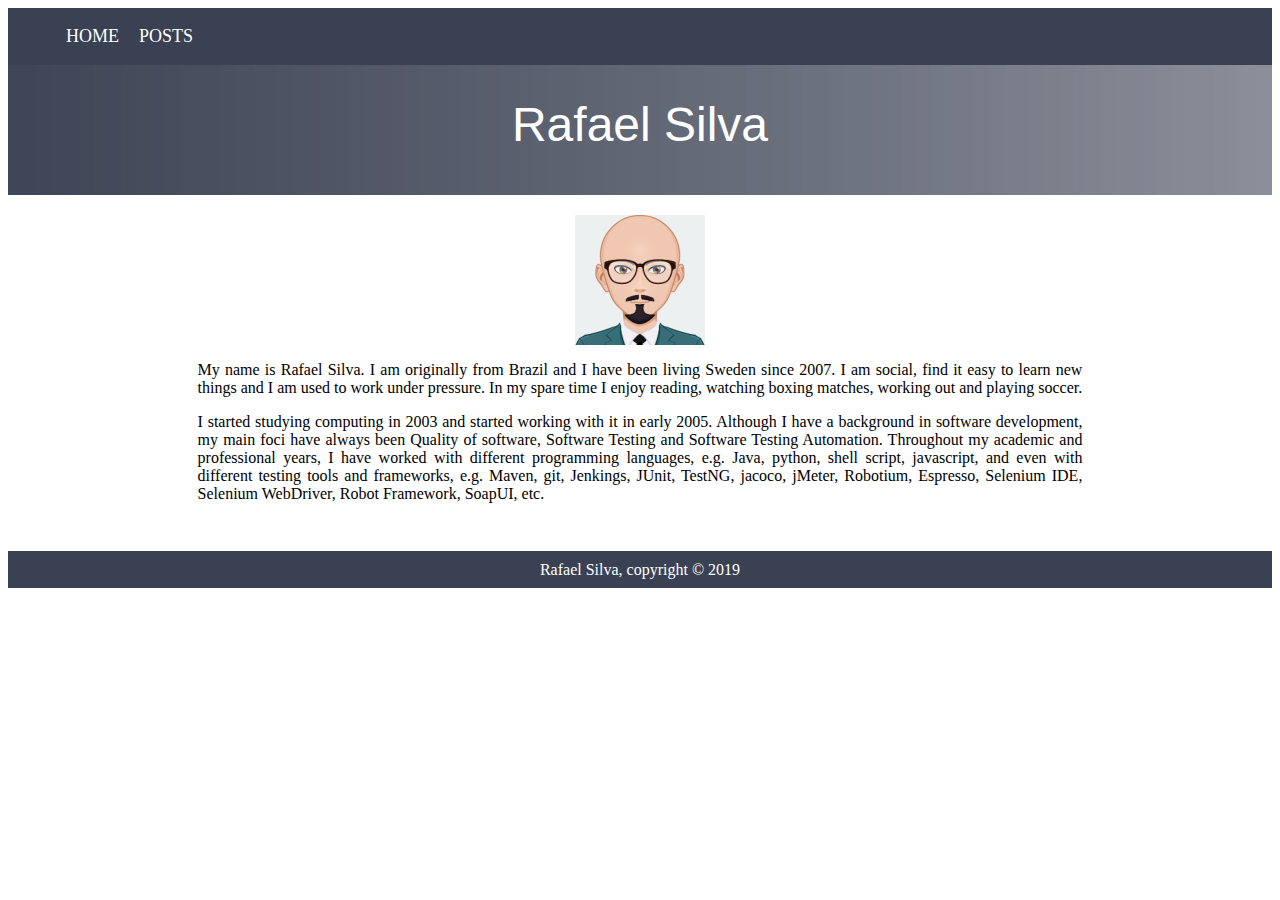
==== index.html @ 231e9eb4 "working opengraph" ====
<!DOCTYPE html>
<html lang="en"><head>
  <meta charset="utf-8">
  <meta http-equiv="X-UA-Compatible" content="IE=edge">
  <meta name="viewport" content="width=device-width, initial-scale=1">
  <link rel="stylesheet" href="/assets/css/styles.css">
  <meta property="og:title" content="Rafael Silva - LNU" />
  <meta property="og:type" content="website" />
  <meta property="og:url" content="https://rasilva1986.github.io/" /><link type="application/atom+xml" rel="alternate" href="http://localhost:4000/feed.xml" title="Your awesome title" /></head><body>
    <header><header>
    <nav>
        <ul>
            <li><a href='/'>Home</a></li>
            <li><a href="/post/">Posts</a></li>            
        </ul>
    </nav>
</header></header>
    <section id="showcase">
    <div class="container">
        <h1>Rafael Silva</h1>
    </div>
</section>
<section id="boxes">
    <div class="box">
        <img src="/assets/img/avatar.png" alt="profile-pic">
        <p>
            <p>My name is Rafael Silva. I am originally from Brazil and I have been living Sweden since 2007. I am
social, find it easy to learn new things and I am used to work under pressure. In my spare time I enjoy
reading, watching boxing matches, working out and playing soccer.</p>

<p>I started studying computing in 2003 and started working with it in early 2005. Although I have a
background in software development, my main foci have always been Quality of software, Software Testing
and Software Testing Automation. Throughout my academic and professional years, I have worked with
different programming languages, e.g. Java, python, shell script, javascript, and even with different
testing tools and frameworks, e.g. Maven, git, Jenkings, JUnit, TestNG, jacoco, jMeter, Robotium,
Espresso, Selenium IDE, Selenium WebDriver, Robot Framework, SoapUI, etc.</p>

        </p>
    </div>
</section>    
    <footer><footer>
  <p>Rafael Silva, copyright &copy; 2019</p>
</footer></footer>
</body>
---- assets/css/styles.css ----
header { background: #3A4152; padding: 1px; margin-bottom: 0%; }

header nav ul li { display: inline; margin-left: 1em; }

header a { color: #ffffff; text-decoration: none; text-transform: uppercase; font-size: 18px; }

#showcase { min-height: 130px; background: url("/assets/img/gradient.png") no-repeat; text-align: center; color: #ffffff; }

#showcase .container { width: 80%; margin: auto; overflow: hidden; }

#showcase .container h1 { display: block; font: 3em Arial, Helvetica,sans-serif; }

#content-section p { margin-top: 0em; color: #000000; }

#boxes { margin-top: 20px; margin-bottom: 20px; width: 70%; margin-right: auto; margin-left: auto; }

#boxes .box div h3 { background: pink; text-align: center; }

#boxes .box img { height: 130px; width: 130px; display: block; margin-left: auto; margin-right: auto; }

#boxes .box p { text-align: justify; }

.home { width: 70%; margin-right: auto; margin-left: auto; }

#disqus_thread { width: 70%; margin-right: auto; margin-left: auto; }

footer { background: #3A4152; }

footer p { margin-top: 3em; padding: 0.6em; color: #ffffff; text-align: center; }

/*# sourceMappingURL=styles.css.map */
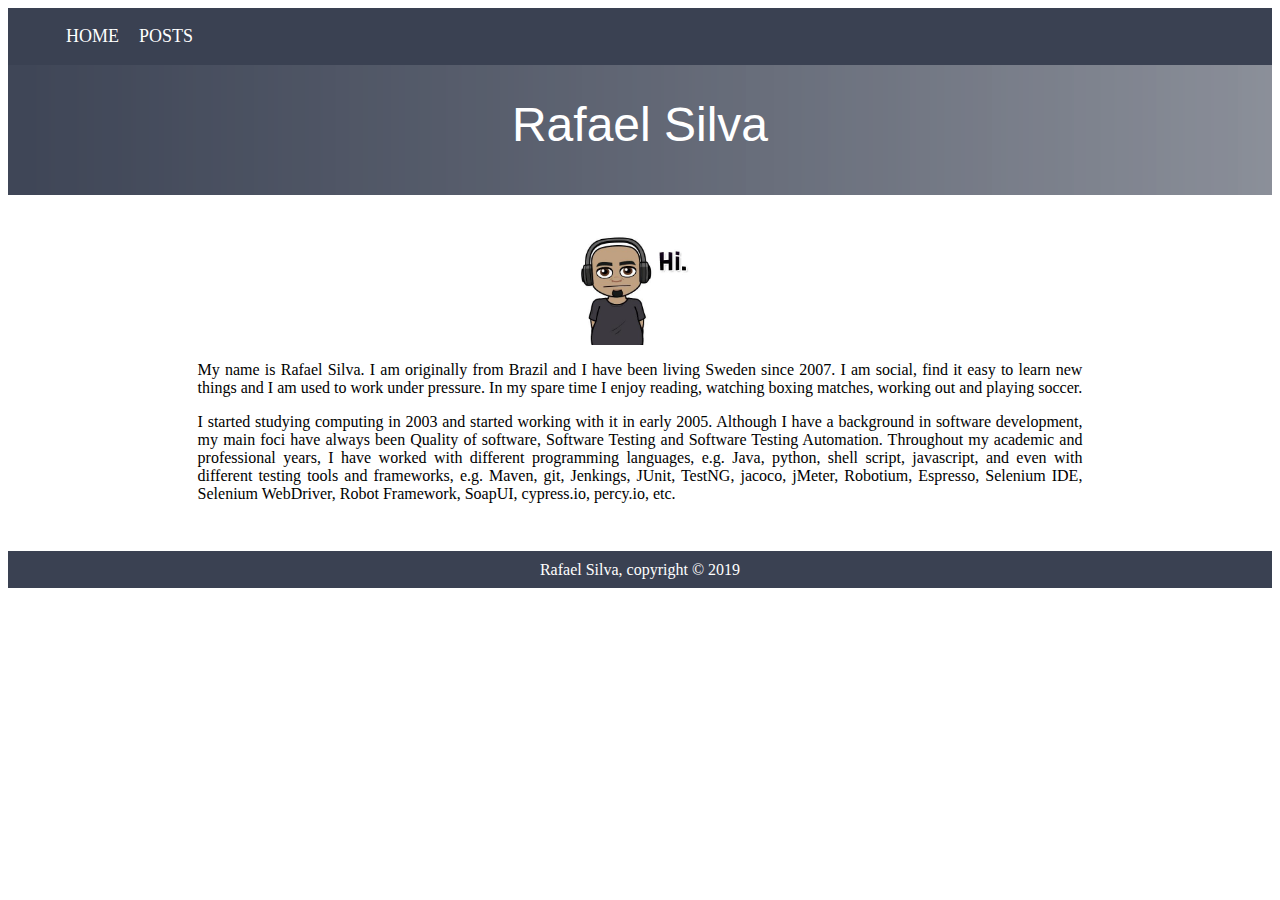
==== commit 5833516b: "working the content of the website" ====
--- a/index.html
+++ b/index.html
@@ -2,11 +2,13 @@
 <html lang="en"><head>
   <meta charset="utf-8">
   <meta http-equiv="X-UA-Compatible" content="IE=edge">
-  <meta name="viewport" content="width=device-width, initial-scale=1">
-  <link rel="stylesheet" href="/assets/css/styles.css">
+  <meta name="viewport" content="width=device-width, initial-scale=1">  
   <meta property="og:title" content="Rafael Silva - LNU" />
   <meta property="og:type" content="website" />
-  <meta property="og:url" content="https://rasilva1986.github.io/" /><link type="application/atom+xml" rel="alternate" href="http://localhost:4000/feed.xml" title="Your awesome title" /></head><body>
+  <meta property="og:url" content="https://rasilva1986.github.io/" /> 
+  <meta property="og:image:secure_url" content="https://rasilva1986.github.io/assets/img/avatar.png" /> 
+  <link rel="stylesheet" href="/assets/css/styles.css">
+  <link type="text/plain" rel="author" href="https://rasilva1986.github.io/humans.txt" /><link type="application/atom+xml" rel="alternate" href="http://localhost:4000/feed.xml" title="Your awesome title" /></head><body>
     <header><header>
     <nav>
         <ul>
@@ -22,7 +24,7 @@
 </section>
 <section id="boxes">
     <div class="box">
-        <img src="/assets/img/avatar.png" alt="profile-pic">
+        <img src="/assets/img/avatar.jpeg" alt="profile-pic">
         <p>
             <p>My name is Rafael Silva. I am originally from Brazil and I have been living Sweden since 2007. I am
 social, find it easy to learn new things and I am used to work under pressure. In my spare time I enjoy
@@ -33,7 +35,7 @@
 and Software Testing Automation. Throughout my academic and professional years, I have worked with
 different programming languages, e.g. Java, python, shell script, javascript, and even with different
 testing tools and frameworks, e.g. Maven, git, Jenkings, JUnit, TestNG, jacoco, jMeter, Robotium,
-Espresso, Selenium IDE, Selenium WebDriver, Robot Framework, SoapUI, etc.</p>
+Espresso, Selenium IDE, Selenium WebDriver, Robot Framework, SoapUI, cypress.io, percy.io, etc.</p>
 
         </p>
     </div>
